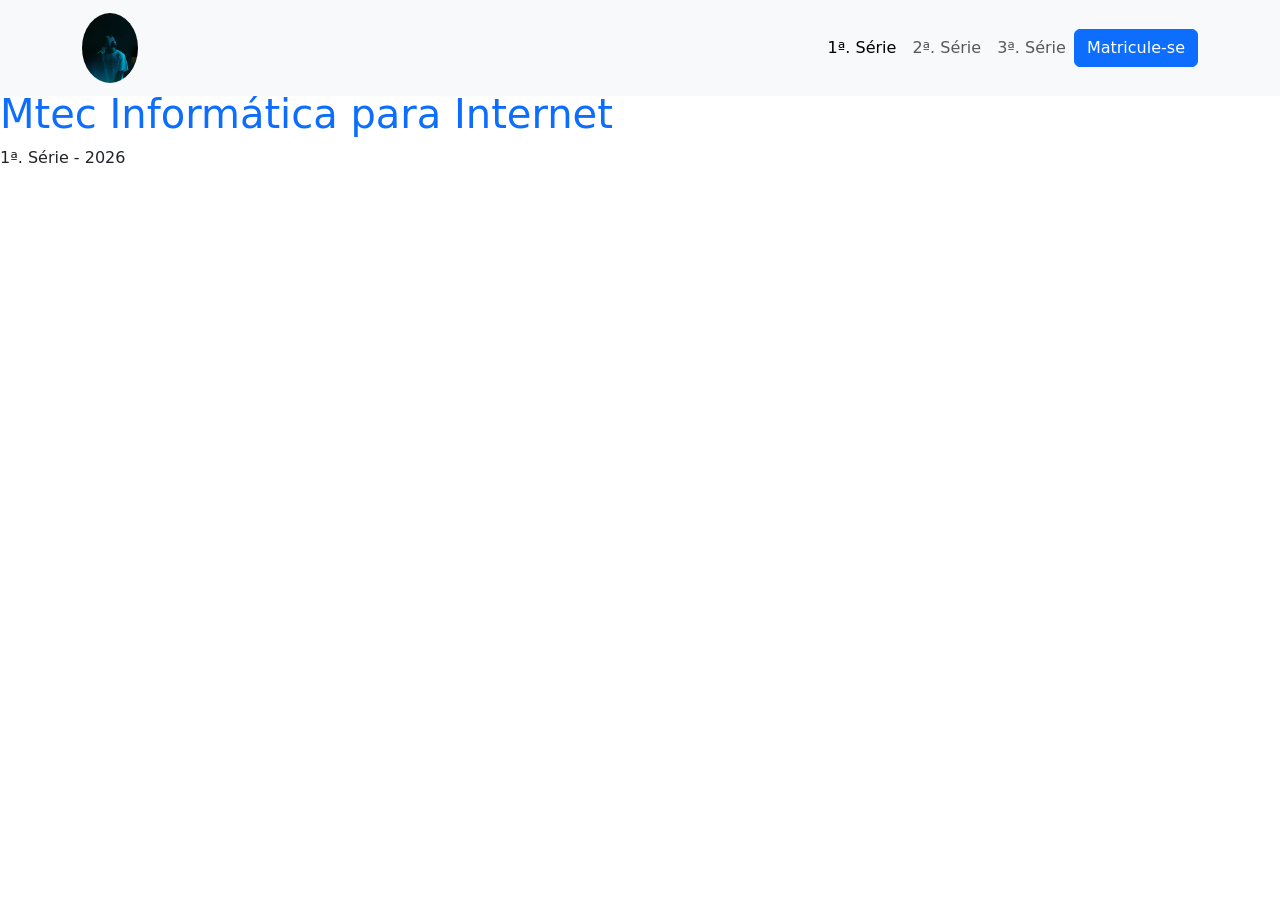
==== 1°.html @ 64f67968 "[feat] framework bootstrap" ====
<!doctype html>
<html lang="pt-br">
    <head>
        <title>Mtec Informática para Internet</title>
        <meta charset="utf-8" />
        <meta name="viewport" content="width=device-width, initial-scale=1" />
        <link href="css/bootstrap.css" rel="stylesheet" />
    </head>
    <!-- <body class="pt-5"> -->
        <body style="padding-top: 90px;">
    <nav class="navbar navbar-expand-lg bg-body-tertiary fixed-top">
        <div class="container">
           <!-- <a class="navbar-brand" href="#">Início</a>-->
            <a class="navbar-brand" href="index.html">
                <img src="img/frank.jpg" alt="logo frank ocean" height="70" class="rounded-circle" />
            </a>
            <button
                class="navbar-toggler"
                type="button"
                data-bs-toggle="collapse"
                data-bs-target="#menuPrincipal"
                aria-controls="menuPrincipal"
                aria-expanded="false"
                aria-label="Abrir menu"
            >
                <span class="navbar-toggler-icon"></span>
            </button>

            <div class="collapse navbar-collapse" id="menuPrincipal">
                <ul class="navbar-nav ms-auto">
                    <li class="nav-item">
                        <a class="nav-link active" href="1°.html" aria-current="page">1ª. Série</a>
                    </li>

                    <li class="nav-item">
                        <a class="nav-link" href="2°.html">2ª. Série</a>
                    </li>

                    <li class="nav-item">
                        <a class="nav-link" href="3°.html">3ª. Série</a>
                    </li>
                </ul>

                <a href="#" class="btn btn-primary">Matricule-se</a>
            </div>
        </div>
    </nav>

        <h1 class="text-primary">Mtec Informática para Internet</h1>
        <p>1ª. Série - 2026</p>
        <script src="js/bootstrap.bundle.min.js"></script>
    </body>
</html>
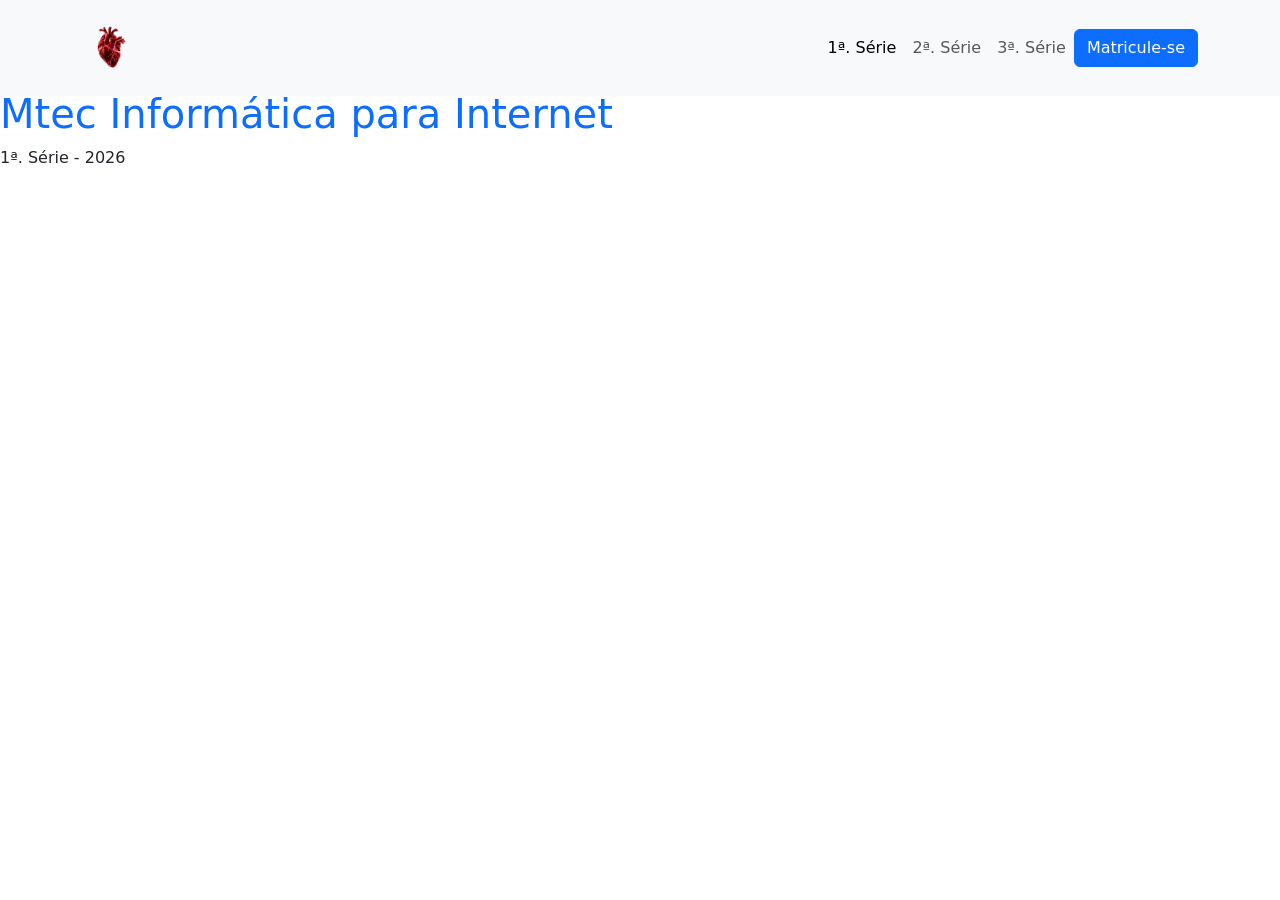
==== commit f83426a6: "feat] framework bootstrap" ====
--- a/1°.html
+++ b/1°.html
@@ -12,7 +12,7 @@
         <div class="container">
            <!-- <a class="navbar-brand" href="#">Início</a>-->
             <a class="navbar-brand" href="index.html">
-                <img src="img/frank.jpg" alt="logo frank ocean" height="70" class="rounded-circle" />
+                <img src="img/jota - Editado.png" alt="logo frank ocean" height="70" class="rounded-circle" />
             </a>
             <button
                 class="navbar-toggler"
